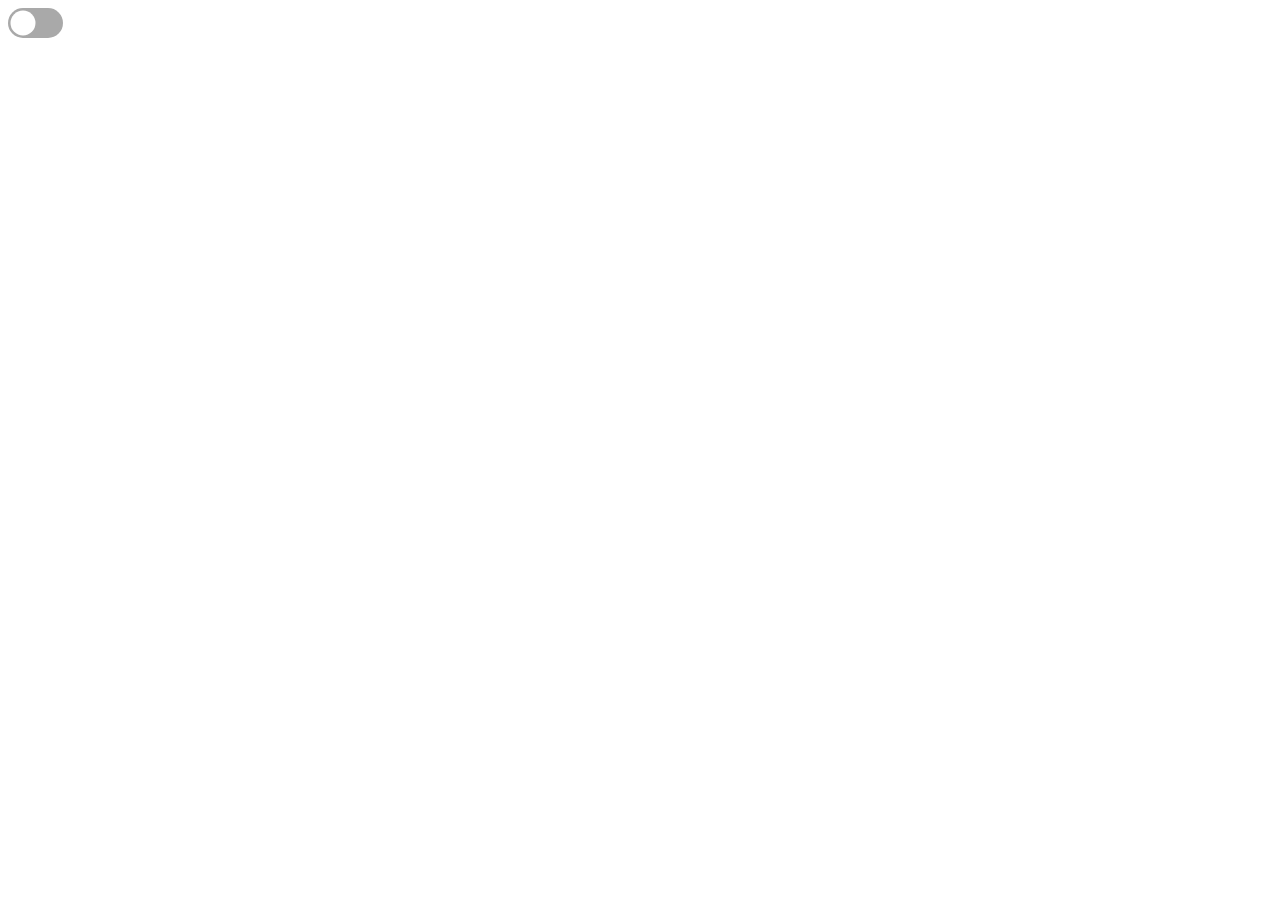
==== BUTTONS/toggle-switch/index.html @ 82058e90 "Add BUTTONS toggle switch" ====
<!DOCTYPE html>
<html lang="en">

<head>
    <meta charset="utf-8" />
    <meta name="viewport" content="width=device-width, initial-scale=1" />
    <link rel="stylesheet" href="./style.css" />
    <title>CSS Button</title>
</head>

<body>
    <input class="input" id="toggle" type="checkbox">
    <label for="toggle" class="switch-btn"></label>
</body>
---- BUTTONS/toggle-switch/style.css ----
.switch-btn {
    display: inline-block;
    width: 55px;
    height: 30px;
    display: inline-block;
    background-color: darkgrey;
    border-radius: 15px;
    position: relative;
    transition: all 0.3s;
}
.switch-btn::after {
    content: '';
    position: absolute;
    width: 25px;
    height: 25px;
    border-radius: 50%;
    background-color: white;
    transform: translate(2.5px, 2.5px);
    transition: all 0.3s;
}
.input {
    display: none;
}
.input:checked + .switch-btn::after {
    transform: translate(27px, 2.5px);
}
.input:checked + .switch-btn {
    background-color: grey;
}
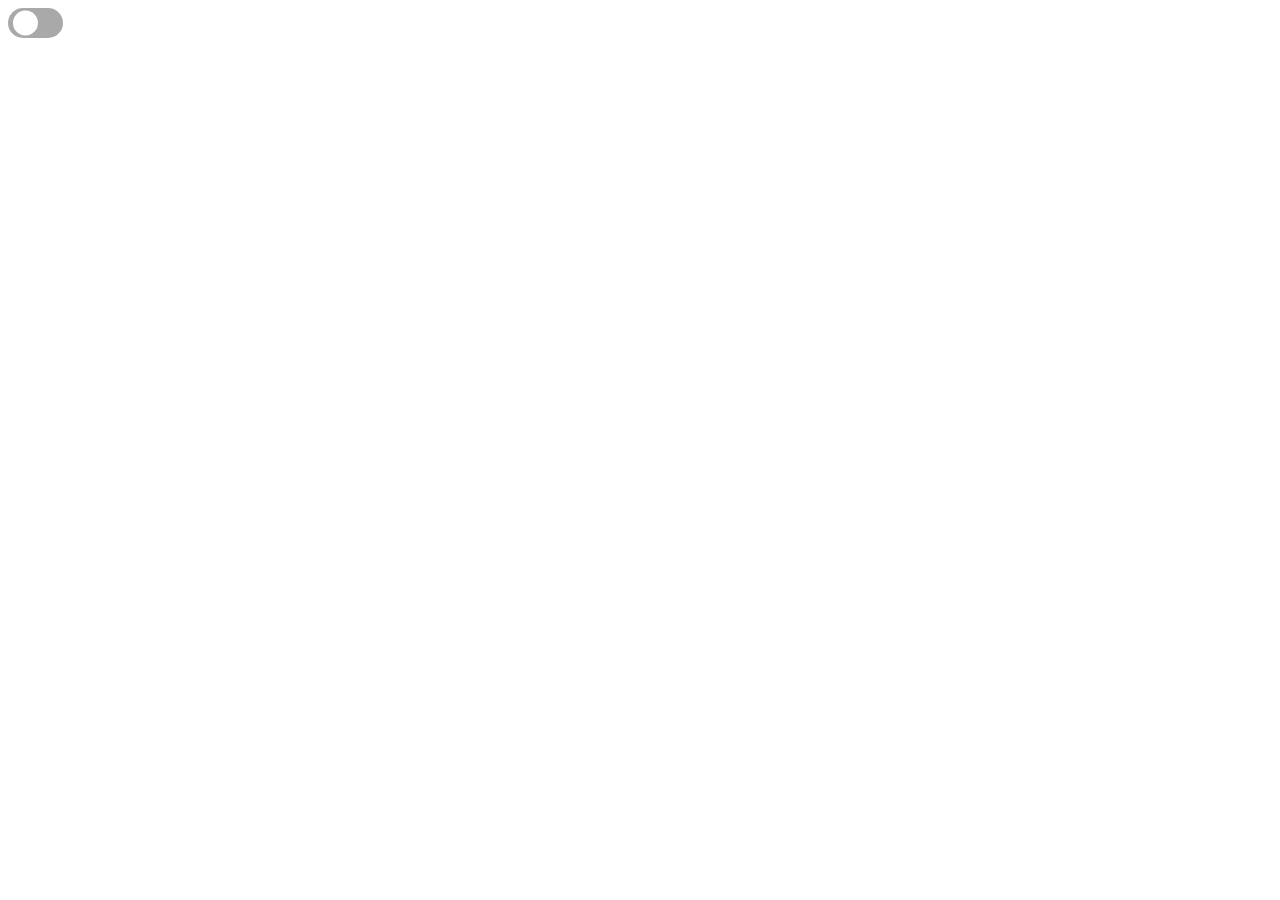
==== commit 6a70c39a: "Modify toggle switch" ====
--- a/BUTTONS/toggle-switch/index.html
+++ b/BUTTONS/toggle-switch/index.html
@@ -5,10 +5,10 @@
     <meta charset="utf-8" />
     <meta name="viewport" content="width=device-width, initial-scale=1" />
     <link rel="stylesheet" href="./style.css" />
-    <title>CSS Button</title>
+    <title>CSS Toggle Switch</title>
 </head>
 
 <body>
     <input class="input" id="toggle" type="checkbox">
-    <label for="toggle" class="switch-btn"></label>
+    <label for="toggle" class="switch"></label>
 </body>--- a/BUTTONS/toggle-switch/style.css
+++ b/BUTTONS/toggle-switch/style.css
@@ -1,4 +1,4 @@
-.switch-btn {
+.switch {
     display: inline-block;
     width: 55px;
     height: 30px;
@@ -8,22 +8,22 @@
     position: relative;
     transition: all 0.3s;
 }
-.switch-btn::after {
+.switch::after {
     content: '';
     position: absolute;
-    width: 25px;
-    height: 25px;
+    width: 45%;
+    height: 83%;
     border-radius: 50%;
     background-color: white;
-    transform: translate(2.5px, 2.5px);
+    transform: translate(20%, 10%);
     transition: all 0.3s;
 }
 .input {
     display: none;
 }
-.input:checked + .switch-btn::after {
-    transform: translate(27px, 2.5px);
+.input:checked + .switch::after {
+    transform: translate(100%, 10%);
 }
-.input:checked + .switch-btn {
+.input:checked + .switch {
     background-color: grey;
 }